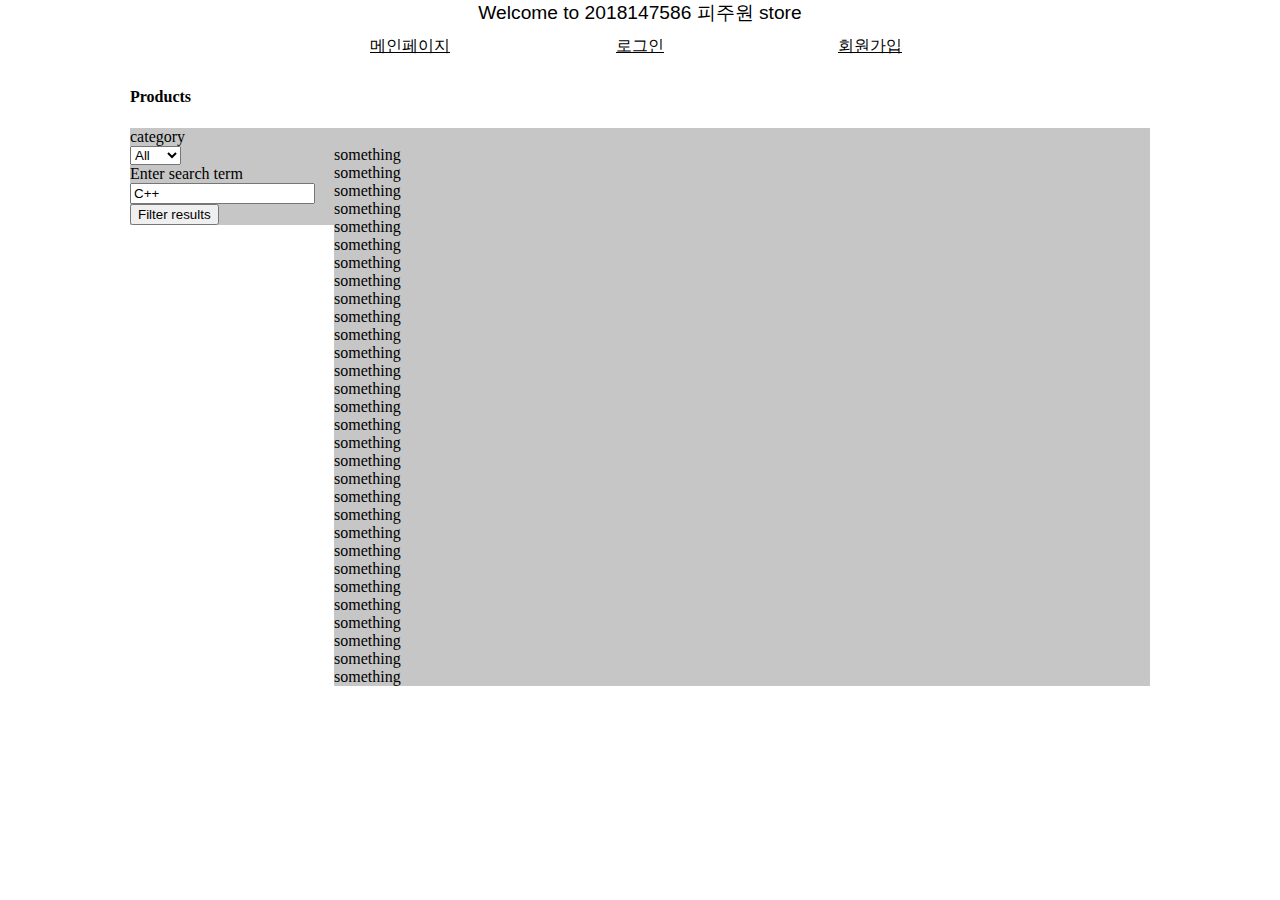
==== LAB4/index.html @ 3d13e68a "LAB4" ====
<!DOCTYPE html>

<!DOCTYPE html>
<link rel="stylesheet" type="text/css" href="main.css">

<head>
    <meta charset="utf8">
    <script>
        // Infinite scroll
        window.onscroll = () => {
            if (window.innerHeight + window.scrollY >= document.body.offsetHeight) {
                add_book()
            }
        };

        function query() {
            var category = document.getElementById("category").value
            var name = document.getElementById("name").value;
            // Get json parse
            var file = httpRequest.open('GET', '')

            add_book()
        }

        function filter_category(category) {

        }

        function filter_name(name) {

        }

        function add_book() {
            var img = document.createElement('img');
            img.src ='./products/c++1.jpg';
            img.class = "product";
            document.getElementById('product_container').appendChild(img);
        }
    </script>
</head>
<header>
    <div class="welcome">
        Welcome to 2018147586 피주원 store
    </div>
    <div class="flex_container_header">
        <a href="index.html" class="button">메인페이지</a>
        <a href="login.html" class="button">로그인</a>
        <a href="signup.html" class="button">회원가입</a>
    </div>
</header>

<body>
    <h4>Products</h4>
    <div class="search_container">
        <label>category</label><br>
        <select id="category" form="category_form">
            <option value="all">All</option>
            <option value="c++">C++</option>
            <option value="java">Java</option>
        </select><br>
        <label>Enter search term</label><br>
        <input id="name" type="text" value="C++"><br>
        <button onclick="query()">Filter results</button>
    </div>
    <div class="product_container" id="product_container">
        <br>something
        <br>something
        <br>something
        <br>something
        <br>something
        <br>something
        <br>something
        <br>something
        <br>something
        <br>something
        <br>something
        <br>something
        <br>something
        <br>something
        <br>something
        <br>something
        <br>something
        <br>something
        <br>something
        <br>something
        <br>something
        <br>something
        <br>something
        <br>something
        <br>something
        <br>something
        <br>something
        <br>something
        <br>something
        <br>something
        
    </div>
</body>
---- LAB4/main.css ----
h1 {
    font-size:x-large;
    font-family: 'Courier New', Courier, monospace;
}

body {
    margin: 0 auto;
    max-width: 1020px;
    background:rgb(223, 223, 223)
    height:100%;
}

.button {
    margin:5px;
    margin-left: 10px;
    margin-right: 10px;
    padding:5px;
    border:5px;
    color:black;
    text-align: center;
    width:200px;
}

.input {
    font-family: 'Courier New', Courier, monospace;
    font-size: larger;
    border-width:2px;
    border-style: solid;
    border-color: black;
    width:fit-content;
    height:fit-content;
}

.buttons1 {
    font-family: 'Courier New', Courier, monospace;
    border-width:2px;
    border-style: solid;
    border-color: black;
    background-color: greenyellow;
}
.buttons2 {
    font-family: 'Courier New', Courier, monospace;
    border-width:2px;
    border-style: solid;
    border-color: black;
    background-color:burlywood;
}

.welcome {
    text-align: center;
    animation-name: "welcome_animation";
    animation-duration: 3s;
    font-size: larger;
    font-family: Arial, Helvetica, sans-serif;
}

.flex_container_header {
    display:flex;
    flex-wrap:wrap;
}


@media only screen and (min-width:0px) {
    .flex_container_header {
        flex-direction:column;
        align-items: center;
    }
}
@media only screen and (min-width:481px) {
    .flex_container_header {
        flex-direction:column;
        align-items: center;
    }
}
@media only screen and (min-width:801px) {
    .flex_container_header {
        flex-direction:row;
        justify-content: center;
    }
}


.flex_container_body {
    border-color: black;
    border-width: 3px;
    margin:10px;
    display:flex;
    flex-wrap:wrap;
    justify-content: center;
    flex-direction: row;
}

.search_container {
    border-color: black;
    border-width: 3px;
    width:20%;
    height: 100%;
    float:left;
    background:rgb(198, 198, 198)
}

.product_container {
    border-color: black;
    border-width: 3px;
    border-color: black;
    width:80%;
    height:100%;
    float:right;
    background:rgb(198, 198, 198)
}

.product {
    width:300px;
}



.item {
    border-color: black;
    border-width: 3px;
    border-style: solid;
    padding:5px;
    margin:2px;
    /* display:flex;
    flex-direction:column;
    flex-wrap:wrap; */
    width:230px;
    height:500px;
    flex-wrap:wrap;
    flex-direction:row
}

/*
• background-color 
• text-align check
• padding check
• margin check
• border check
• font-size check
• font-family check
• color check
• width check
• height check
*/
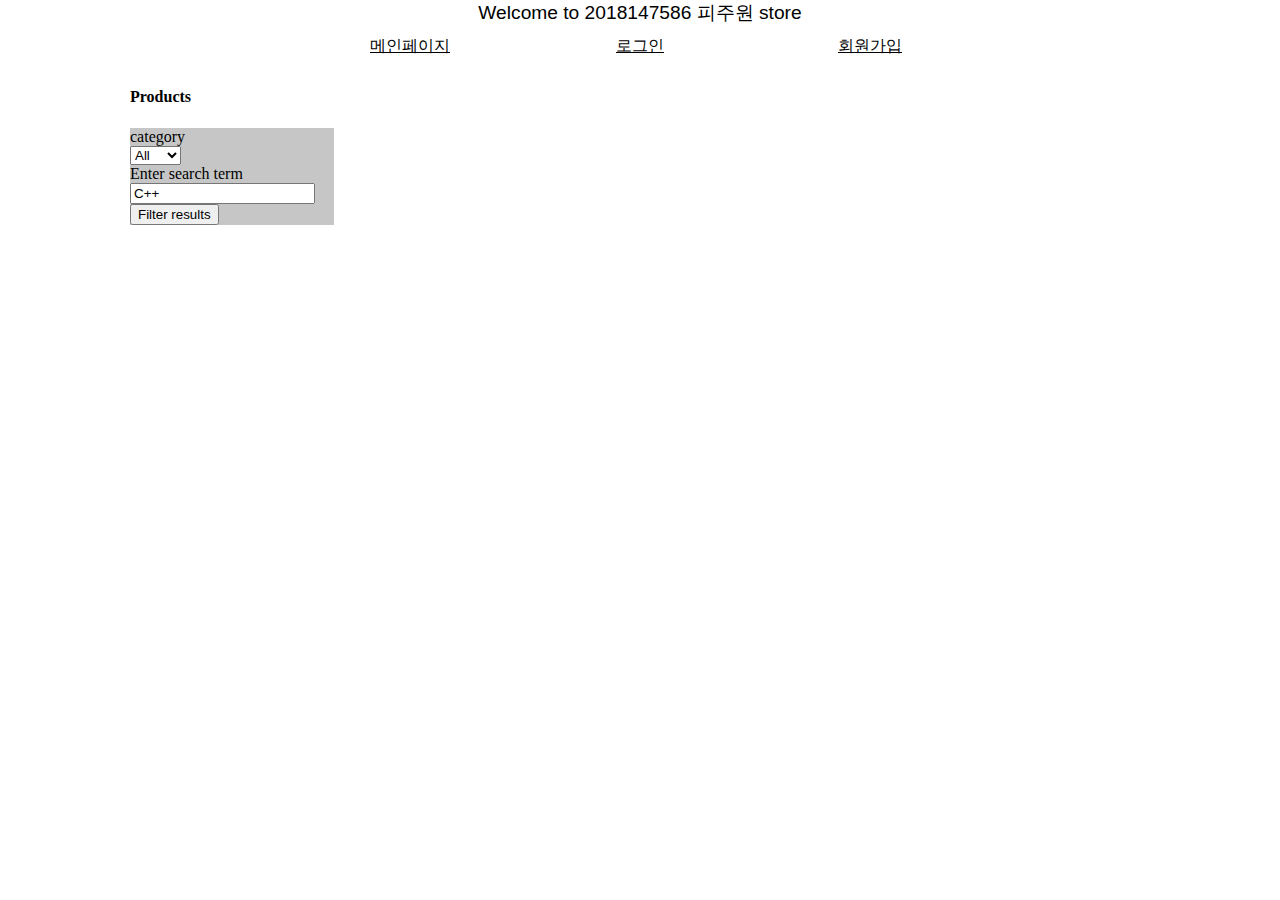
==== commit 4a631941: "JS completed" ====
--- a/LAB4/index.html
+++ b/LAB4/index.html
@@ -5,38 +5,7 @@
 
 <head>
     <meta charset="utf8">
-    <script>
-        // Infinite scroll
-        window.onscroll = () => {
-            if (window.innerHeight + window.scrollY >= document.body.offsetHeight) {
-                add_book()
-            }
-        };
-
-        function query() {
-            var category = document.getElementById("category").value
-            var name = document.getElementById("name").value;
-            // Get json parse
-            var file = httpRequest.open('GET', '')
-
-            add_book()
-        }
-
-        function filter_category(category) {
-
-        }
-
-        function filter_name(name) {
-
-        }
-
-        function add_book() {
-            var img = document.createElement('img');
-            img.src ='./products/c++1.jpg';
-            img.class = "product";
-            document.getElementById('product_container').appendChild(img);
-        }
-    </script>
+    <script type="text/javascript" src="./products.js"></script>     
 </head>
 <header>
     <div class="welcome">
@@ -60,39 +29,9 @@
         </select><br>
         <label>Enter search term</label><br>
         <input id="name" type="text" value="C++"><br>
-        <button onclick="query()">Filter results</button>
+        <button onclick="newQuery()">Filter results</button>
     </div>
     <div class="product_container" id="product_container">
-        <br>something
-        <br>something
-        <br>something
-        <br>something
-        <br>something
-        <br>something
-        <br>something
-        <br>something
-        <br>something
-        <br>something
-        <br>something
-        <br>something
-        <br>something
-        <br>something
-        <br>something
-        <br>something
-        <br>something
-        <br>something
-        <br>something
-        <br>something
-        <br>something
-        <br>something
-        <br>something
-        <br>something
-        <br>something
-        <br>something
-        <br>something
-        <br>something
-        <br>something
-        <br>something
         
     </div>
 </body>
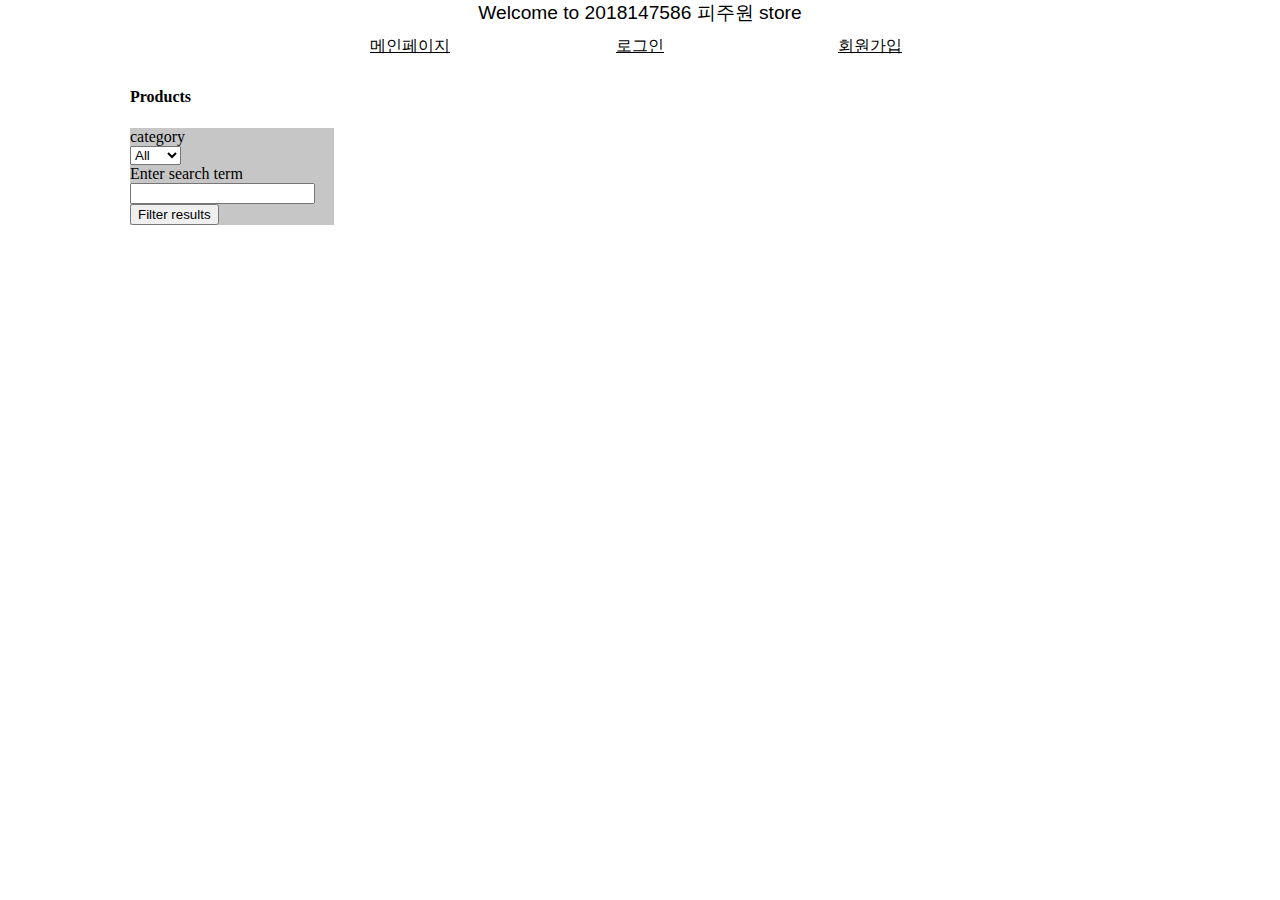
==== commit 41dfee8c: "finish" ====
--- a/LAB4/index.html
+++ b/LAB4/index.html
@@ -28,7 +28,7 @@
             <option value="java">Java</option>
         </select><br>
         <label>Enter search term</label><br>
-        <input id="name" type="text" value="C++"><br>
+        <input id="name" type="text" value=""><br>
         <button onclick="newQuery()">Filter results</button>
     </div>
     <div class="product_container" id="product_container">
--- a/LAB4/main.css
+++ b/LAB4/main.css
@@ -106,29 +106,22 @@
     width:80%;
     height:100%;
     float:right;
-    background:rgb(198, 198, 198)
-}
-
-.product {
-    width:300px;
+    background:rgb(198, 198, 198);
+    position:relative
 }
 
 
+img {
+    width:50%;
+}
 
-.item {
-    border-color: black;
-    border-width: 3px;
-    border-style: solid;
-    padding:5px;
-    margin:2px;
-    /* display:flex;
-    flex-direction:column;
-    flex-wrap:wrap; */
-    width:230px;
-    height:500px;
-    flex-wrap:wrap;
-    flex-direction:row
+.imgDescriptor {
+    width:50%;
+    height:400px;
+    float:left
 }
+
+
 
 /*
 • background-color 
